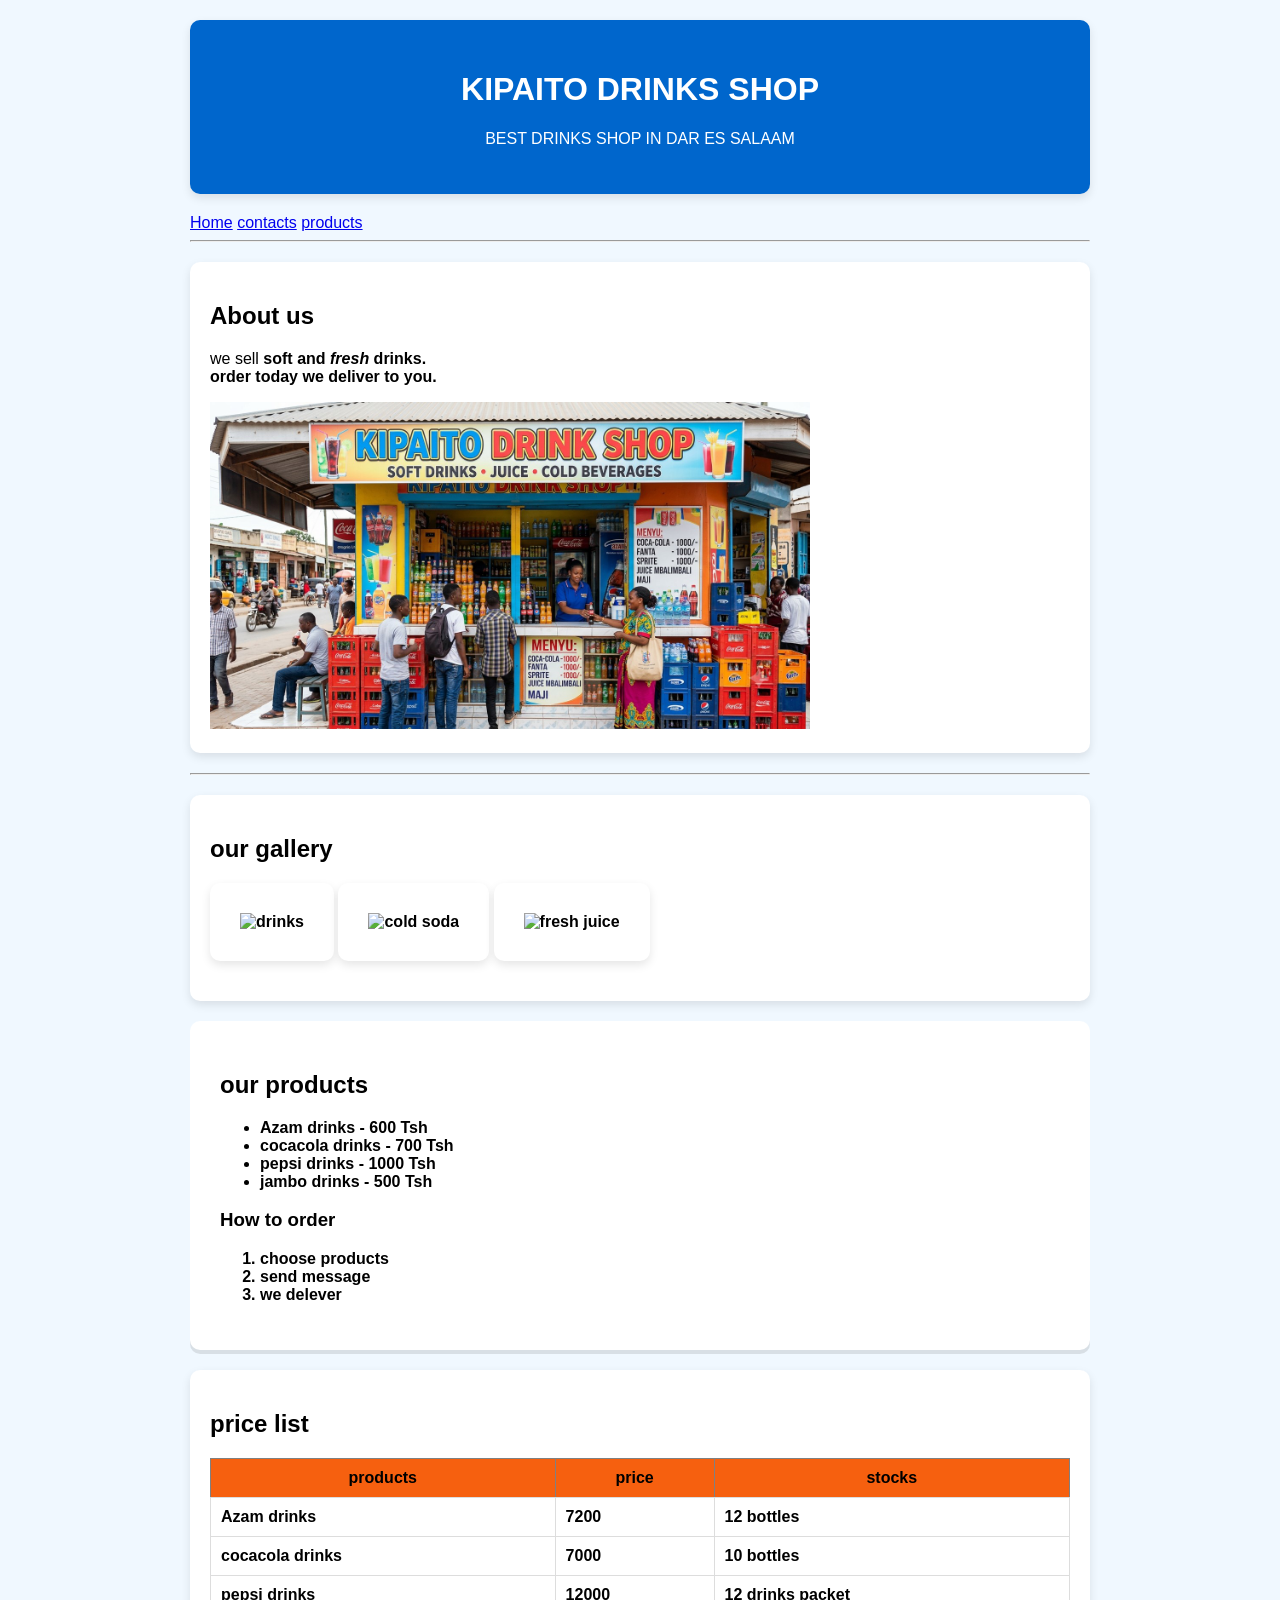
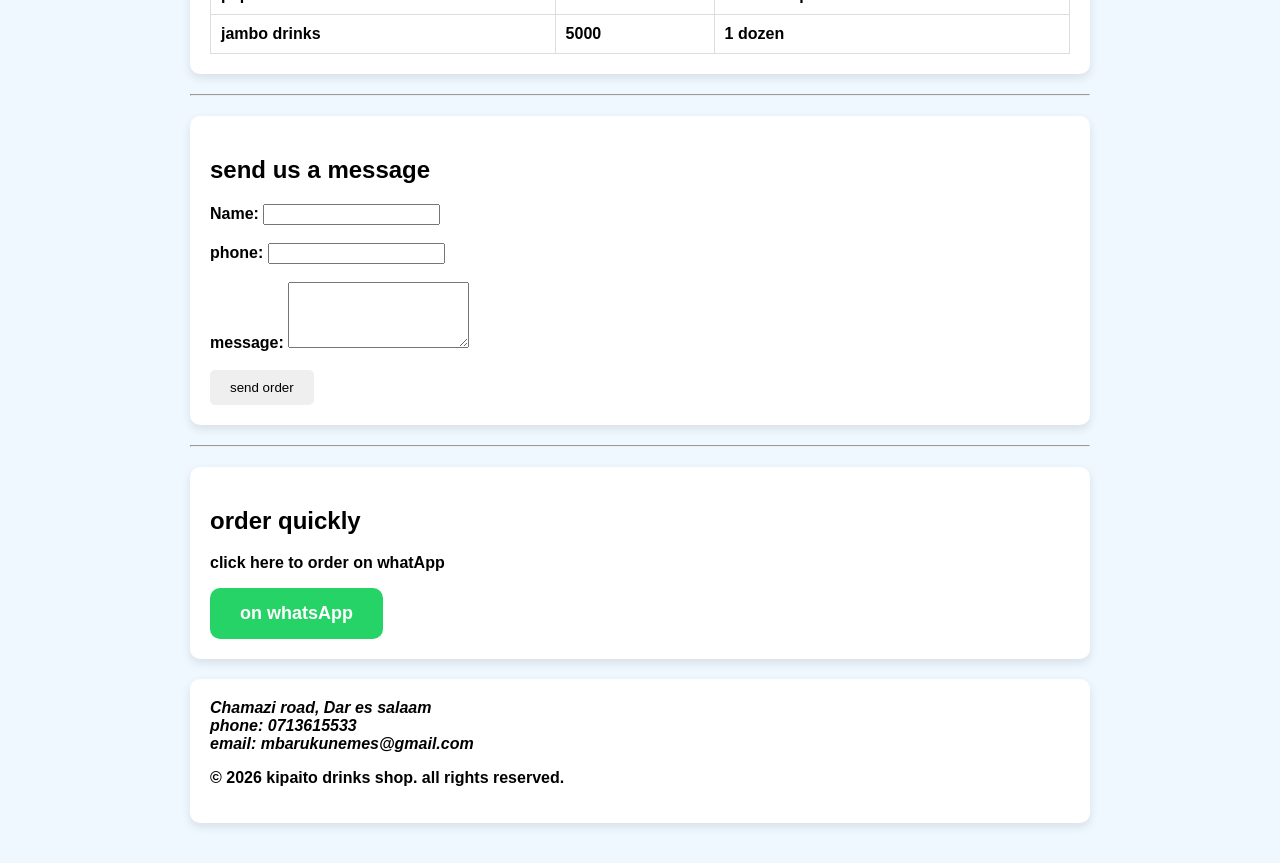
==== index.html @ 4510f291 "Rename index.html.html to index.html" ====
<!DOCTYPE html>
<html>
<head>
<meta charset="UTF-8">
<title>KIPAITO DRINKS SHOP</title>
<link rel="stylesheet" href="style.css">
</head>
<body>
    <div class="container">
    <!--1. HEADER + SEMANTIC TAGS-->
    <header>
        <h1>KIPAITO DRINKS SHOP</h1>
        <p> BEST DRINKS SHOP IN DAR ES SALAAM</p>
        </header>

    <!--2. NAVIGATION - LINKS-->
    <nav>
        <a href="index.html">Home</a>
        <a href="contacts.html">contacts</a>
        <a href="#products">products</a>
    </nav>
    <hr>

    <!--3. SECTION 1: ABOUT-->
    <section>
        <h2> About us </h2>
        <p>we sell <b>soft<b> and <i> fresh </i> drinks.<br>
        order today we deliver to you.</p> 
        <img src="IMG_2698.jpg" alt="our shop" width="600" title="welcome to our shop">
    </section>
    <hr>

    <section id="gallery">
        <h2>our gallery</h2>
        <img src="IMG_2742-2.JPG" alt="drinks" width="200">
        <img src="IMG_2742-1.JPG" alt="cold soda" width="200">
        <img src="IMG_2742.JPG" alt="fresh juice" width="200">

    </section>

    <!--4. SECTION 2 : PRODUCT LIST-->
    <section id="products">
        <h2>our products</h2>
        <ul>
            <li> Azam drinks - 600 Tsh </li>
            <li> cocacola drinks - 700 Tsh </li>
            <li> pepsi drinks - 1000 Tsh </li>
            <li> jambo drinks - 500 Tsh </li>
        </ul>

        <h3> How to order </h3>
        <ol> 
            <li> choose products </li>
            <li> send message </li>
            <li> we delever </li>
        </ol>
    </section>

    <!--5. SECTION 3 : TABLE -->
    <section>
        <h2> price list </h2>
        <table border="1">
            <tr>
                <th>products</th>
                <th>price</th>
                <th>stocks</th>
            </tr>
            <tr>
                <td>Azam drinks</td>  
                <td>7200</td>
                <td>12 bottles</td>
            </tr>
            <tr>
                <td>cocacola drinks</td>
                <td>7000</td>
                <td>10 bottles</td>
            </tr>
            <tr> 
                <td>pepsi drinks</td>
                <td>12000</td>
                <td>12 drinks packet</td>
            </tr>
            <tr> 
                <td>jambo drinks</td>
                <td>5000</td>
                <td>1 dozen</td>
            </tr>
        </table> 
    </section>
    <hr>

    <!--6. SECTION 4 : FORM -->
    <section>
        <h2> send us a message </h2>
        <form>
            <label>Name:</label>
            <input type="text" name="name"><br><br>

            <label>phone:</label>
            <input type="tel" name="phone"><br><br>

            <label>message:</label>
            <textarea name="message" rows="4"></textarea><br><br>

            <button type="submit">send order</button>
        </form>
    </section>
    <hr>

    <section id="order">
        <h2>order quickly</h2>
        <p>click here to order on whatApp</p>
        <a href="https://wa.me/255693059618?
        text=hello%20KIPAITO%20SDRINKS%20SHOP%20I%20would%20like%to%20order%20drinks"
        target="_blank">
        <button style="  background-color: #25D366;
     color: white;
    font-size: 18px;
    font-weight: bold;
    padding: 15px 30px;
    border: none;
    border-radius: 10px;
    cursor: pointer;"> on whatsApp</button>
        </a>
    </section>


    <!--7. FOOTER -->
    <footer>
        <address>
            Chamazi road, Dar es salaam <br>
            phone: 0713615533 <br>
            email: mbarukunemes@gmail.com
        </address>
        <p>&copy; 2026 kipaito drinks shop. all rights reserved.</p>
    </footer>
    </div>
</body>
</html>
---- style.css ----
body {
    background-color: aliceblue;
    font-family: Arial,  sans-serif;
     padding: 20px;
    margin: 0;
}
.container{
    max-width: 900px;
    margin: 0 auto;
}

header{
    background-color: #0066cc;
    color: white;
    text-align: center;
    padding: 30px;
    border-radius: 10px;
     box-shadow: 0 4px 10px rgba(0,0,0,0.1);
     margin-bottom: 20px;
}

section,footer {
    background: white;
    box-shadow: 0 4px 10px rgba(0,0,0,0.1);
    padding: 20px;
    border-radius: 10px;
    margin: 20px auto;
 }

 table {
    width: 100%;
    border-collapse: collapse;
}
th {
    background-color: #f6600f;
    color: black;
    padding: 10px;
}
td {
    border: 1px solid #ddd;
    padding: 10px;
}

button {
    background-color: #0066cc
    color:whitesmoke;
    padding: 10px 20px;
    border: none;
    border-radius: 5px
}

button:hover {
    background-color: #f6600f;
    cursor: pointer
 }

 # order {
 text-align: center;
 background-color: white;
  padding: 30px;
  border-radius: 10px;
  box-shadow: 0 4px 10px rgba(0,0,0,0.1);
  margin-bottom: 20px;
 }

 # order button {
     background-color: #25D366;
     color: white;
    font-size: 18px;
    font-weight: bold;
    padding: 15px 30px;
    border: none;
    border-radius: 10px;
    cursor: pointer;
    text-transform: capitalize;
   }

 #order button:hover {
    background-color: #128C7E;
 }

 #gallery img {
    text-align: center;
 background-color: white;
  padding: 30px;
  border-radius: 10px;
  box-shadow: 0 4px 10px rgba(0,0,0,0.1);
  margin-bottom: 20px;
}
 
#gallery img {
     border-radius: 10px;
  box-shadow: 0 4px 10px rgba(0,0,0,0.1);
  margin-bottom: 20px;
}

#products {
    background: white;
    padding: 30px;
    border-radius: 10px;
    box-shadow: 0 4px rgba(0,0,0,0.1);
    margin-bottom: 20px;
}

#product ul {
    list-style: none;
    padding: 0;
}

#product li {
    background: #f8f8f8;
    padding: 15px;
    margin: 10px;
    border-radius: 8px;
    font-size: 18px;
    font-weight: bold;
}
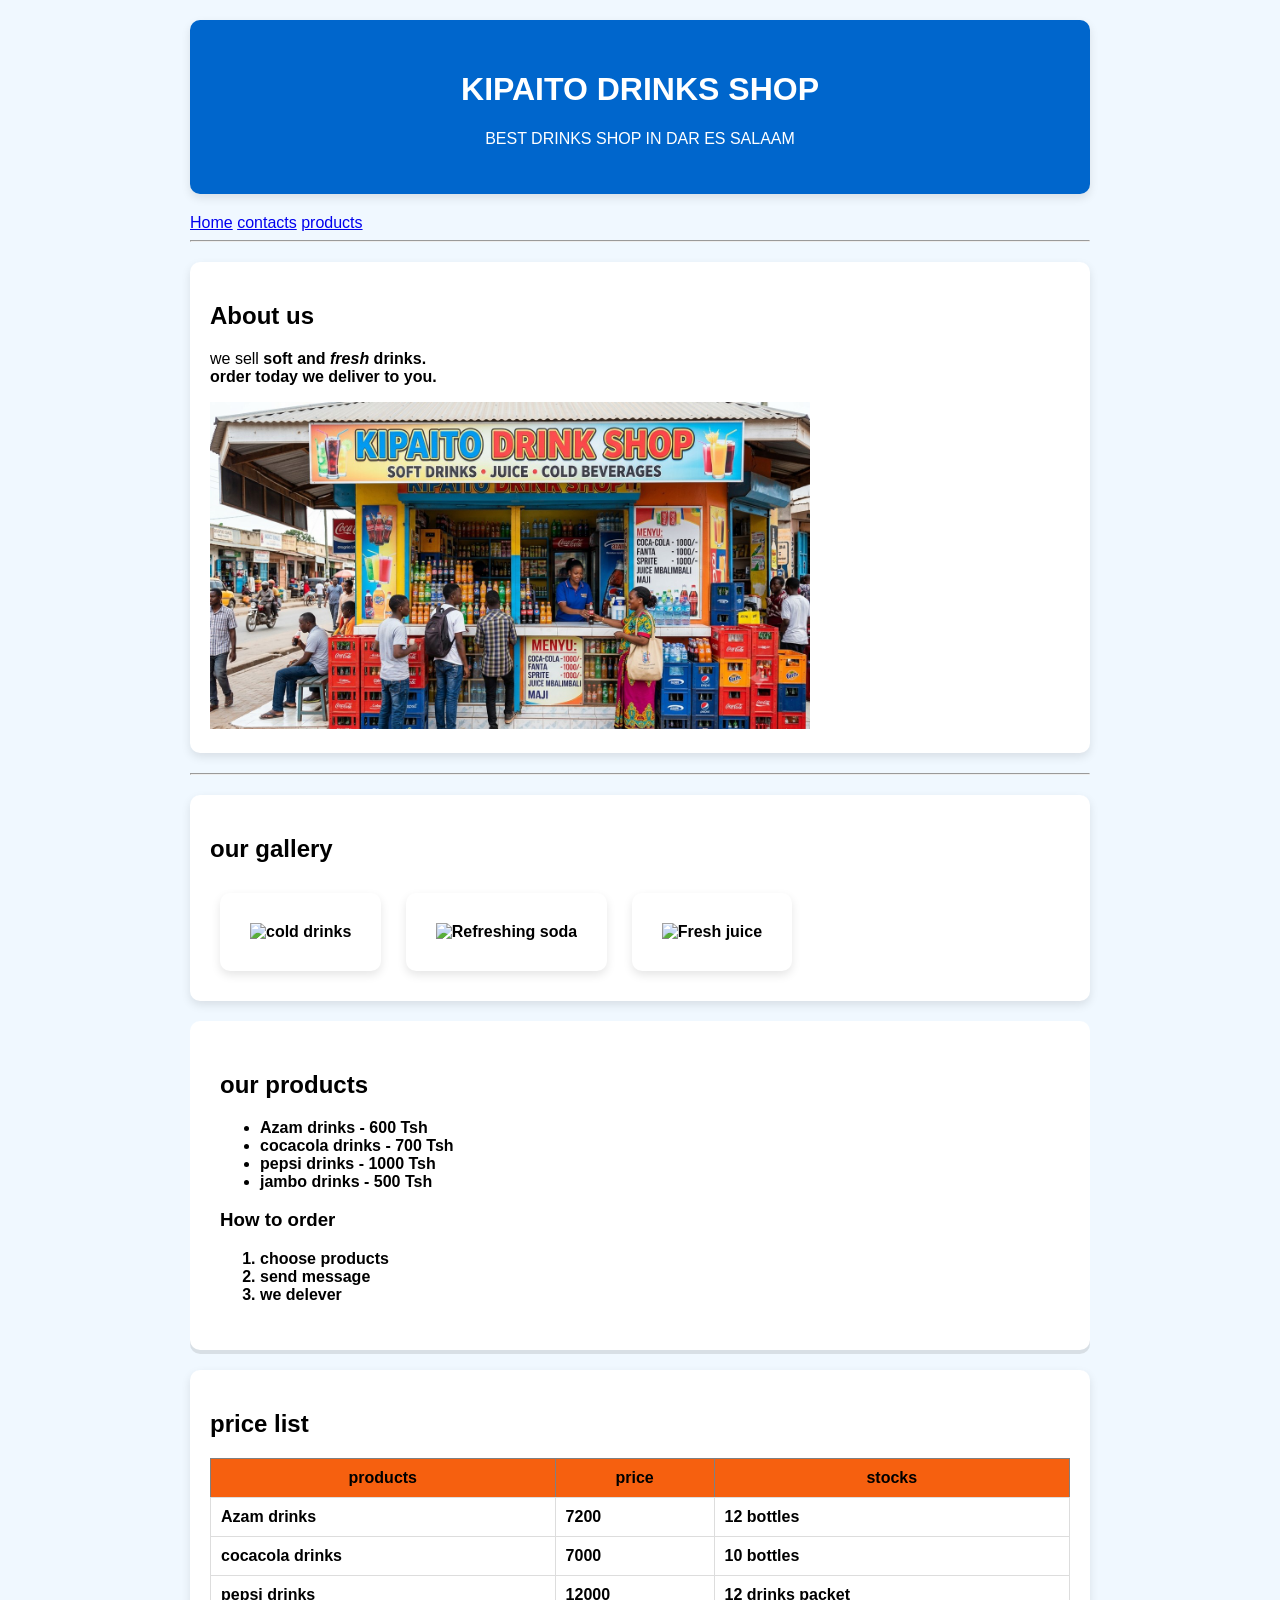
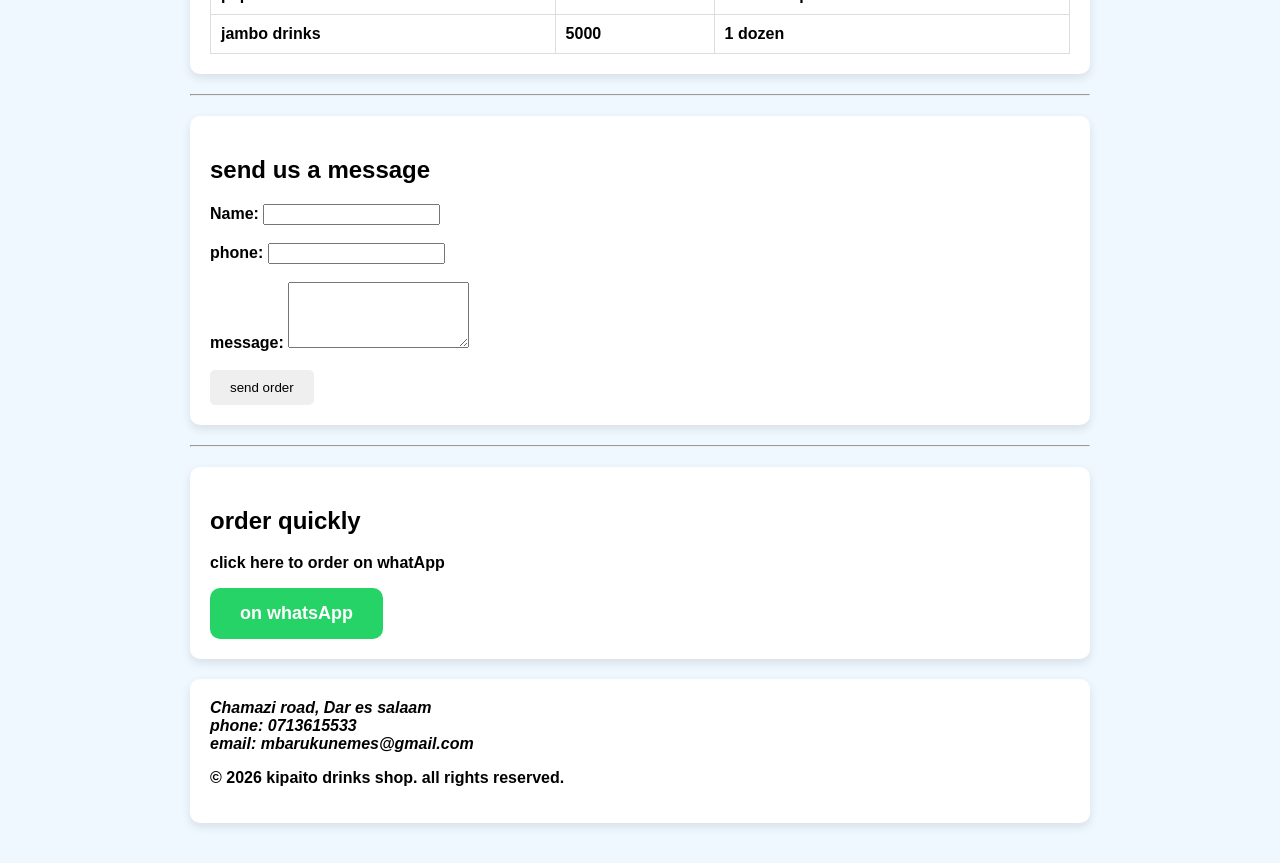
==== commit 7afb4c62: "Update index.html" ====
--- a/index.html
+++ b/index.html
@@ -32,11 +32,10 @@
 
     <section id="gallery">
         <h2>our gallery</h2>
-        <img src="IMG_2742-2.JPG" alt="drinks" width="200">
-        <img src="IMG_2742-1.JPG" alt="cold soda" width="200">
-        <img src="IMG_2742.JPG" alt="fresh juice" width="200">
-
-    </section>
+        <img src=:"IMG_2742-1.jpg" alt="cold drinks" width="300" style="margin:10px; border-radius:10px;">
+        <img src=:"IMG_2742-2.jpg" alt="Refreshing soda" width="300" style="margin:10px; border-radius:10px;">
+        <img src=:"IMG_2742.jpg" alt="Fresh juice" width="300" style="margin:10px; border-radius:10px;">
+ </section>
 
     <!--4. SECTION 2 : PRODUCT LIST-->
     <section id="products">
@@ -55,6 +54,30 @@
             <li> we delever </li>
         </ol>
     </section>
+
+            <style>
+                #products {
+    background: white;
+    padding: 30px;
+    border-radius: 10px;
+    box-shadow: 0 4px rgba(0,0,0,0.1);
+    margin-bottom: 20px;
+}
+
+#product ul {
+    list-style: none;
+    padding: 0;
+}
+
+#product li {
+    background: #f8f8f8;
+    padding: 15px;
+    margin: 10px;
+    border-radius: 8px;
+    font-size: 18px;
+    font-weight: bold;
+}
+            </style>
 
     <!--5. SECTION 3 : TABLE -->
     <section>
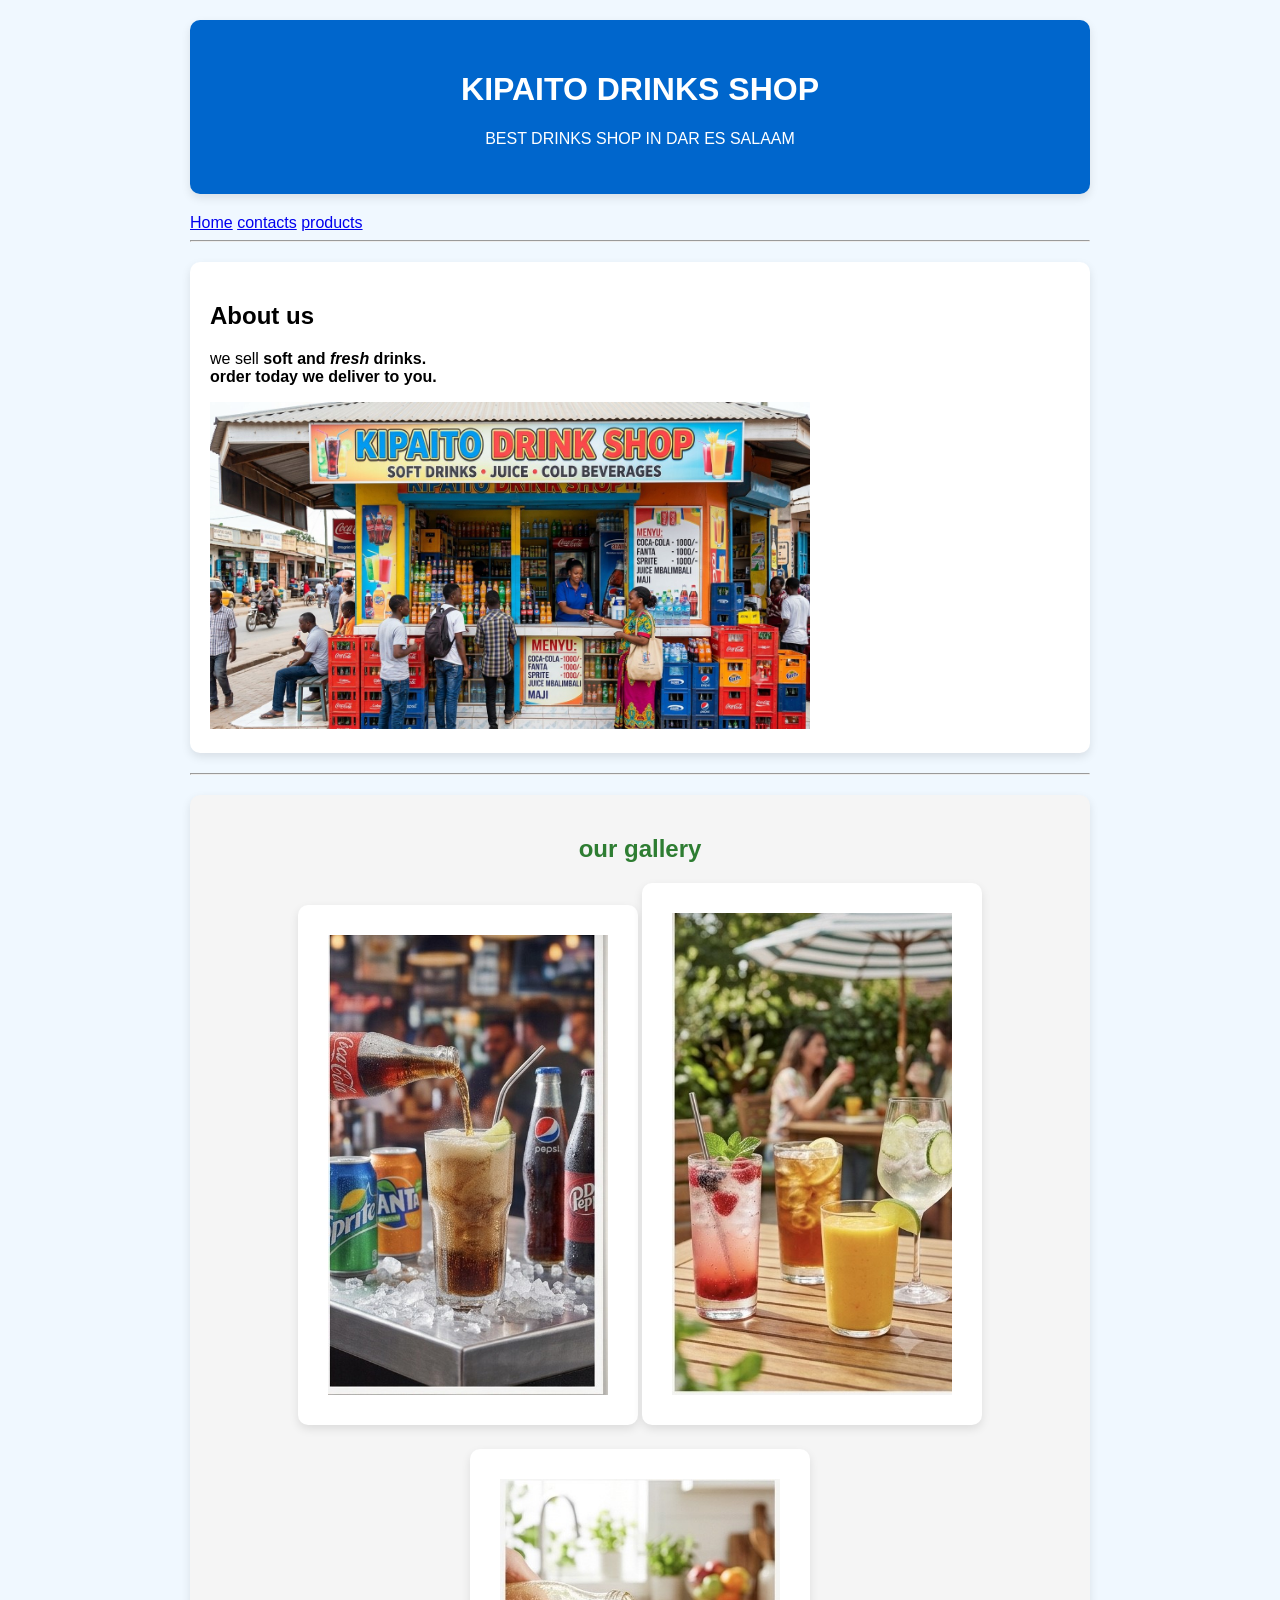
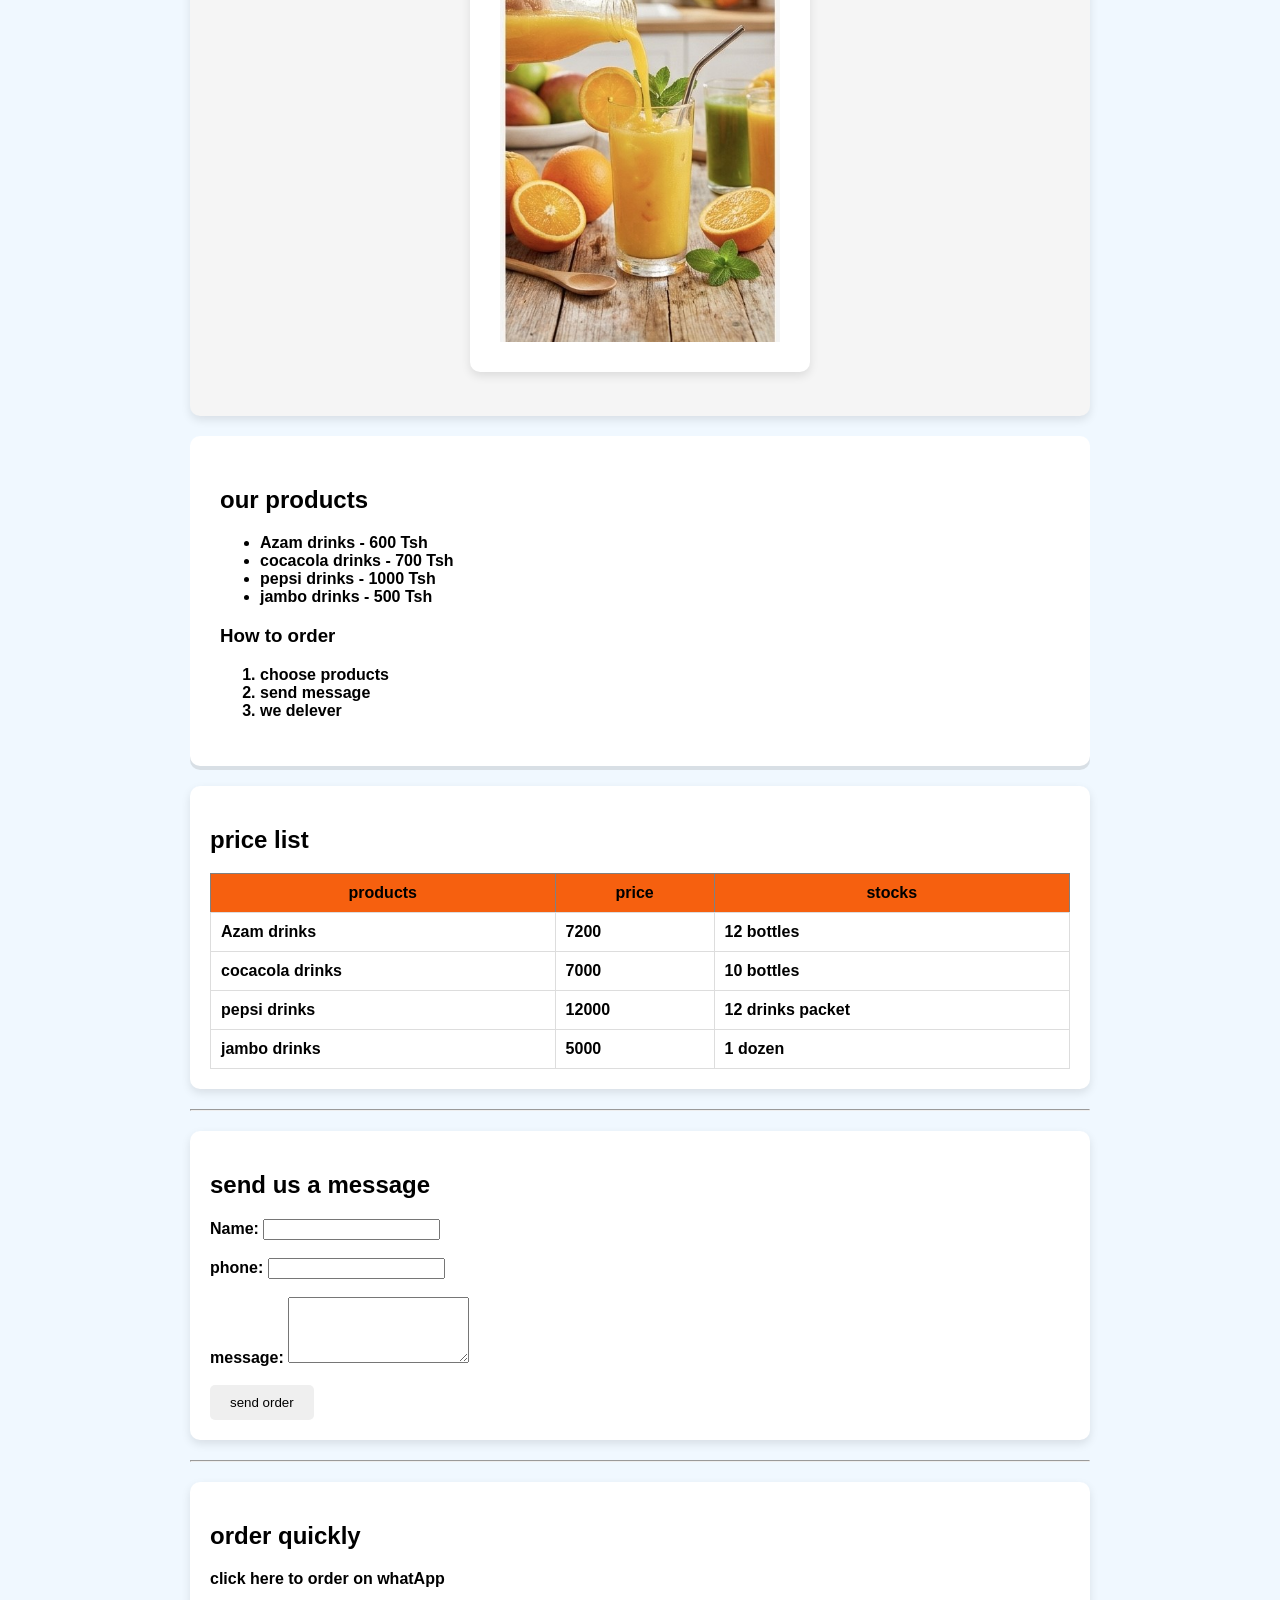
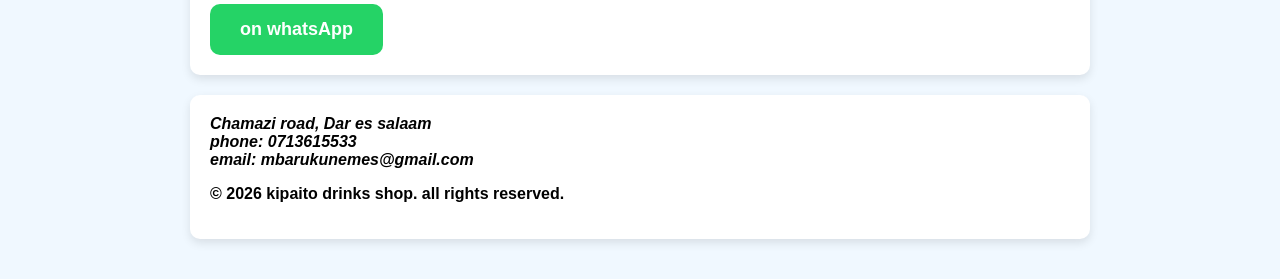
==== commit 146dcac1: "Update index.html" ====
--- a/index.html
+++ b/index.html
@@ -30,12 +30,13 @@
     </section>
     <hr>
 
-    <section id="gallery">
-        <h2>our gallery</h2>
-        <img src=:"IMG_2742-1.jpg" alt="cold drinks" width="300" style="margin:10px; border-radius:10px;">
-        <img src=:"IMG_2742-2.jpg" alt="Refreshing soda" width="300" style="margin:10px; border-radius:10px;">
-        <img src=:"IMG_2742.jpg" alt="Fresh juice" width="300" style="margin:10px; border-radius:10px;">
- </section>
+    <section id="gallery" style="text-align:center; padding:20px; background:#f5f5f5;">
+        <h2 style="color:#2e7d32;">our gallery</h2>
+
+        <img src="IMG_2742-1.jpg" alt="cold drinks" width="280" style="margin:10px border-radius:10px box-shadow:0 4px 8px rgba(0,0,0,0.2);">
+        <img src="IMG_2742-2.jpg" alt="Refreshing soda" width="280" style="margin:10px border-radius:10px box-shadow:0 4px 8px rgba(0,0,0,0.2);">
+        <img src="IMG_2742.jpg" alt="fresh juice" width="280" style="margin:10px border-radius:10px box-shadow:0 4px 8px rgba(0,0,0,0.2);">
+      </section>
 
     <!--4. SECTION 2 : PRODUCT LIST-->
     <section id="products">
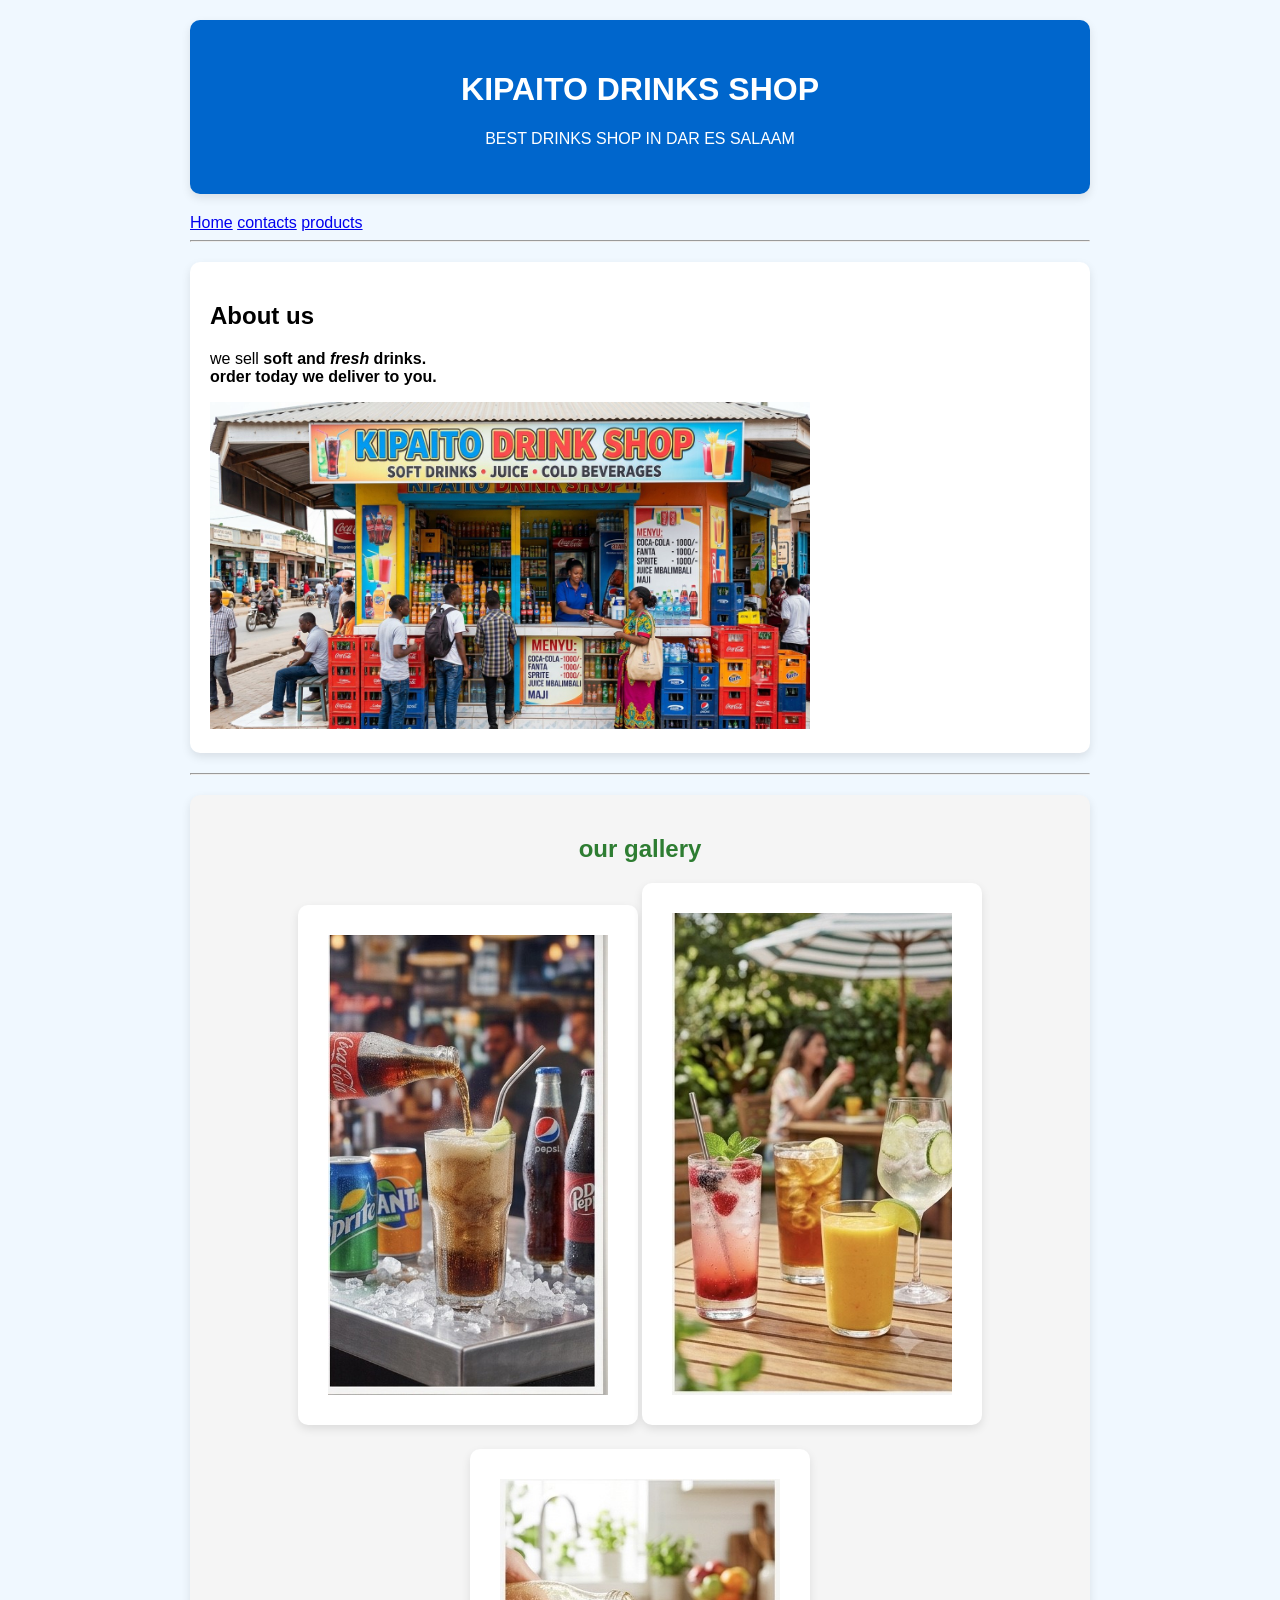
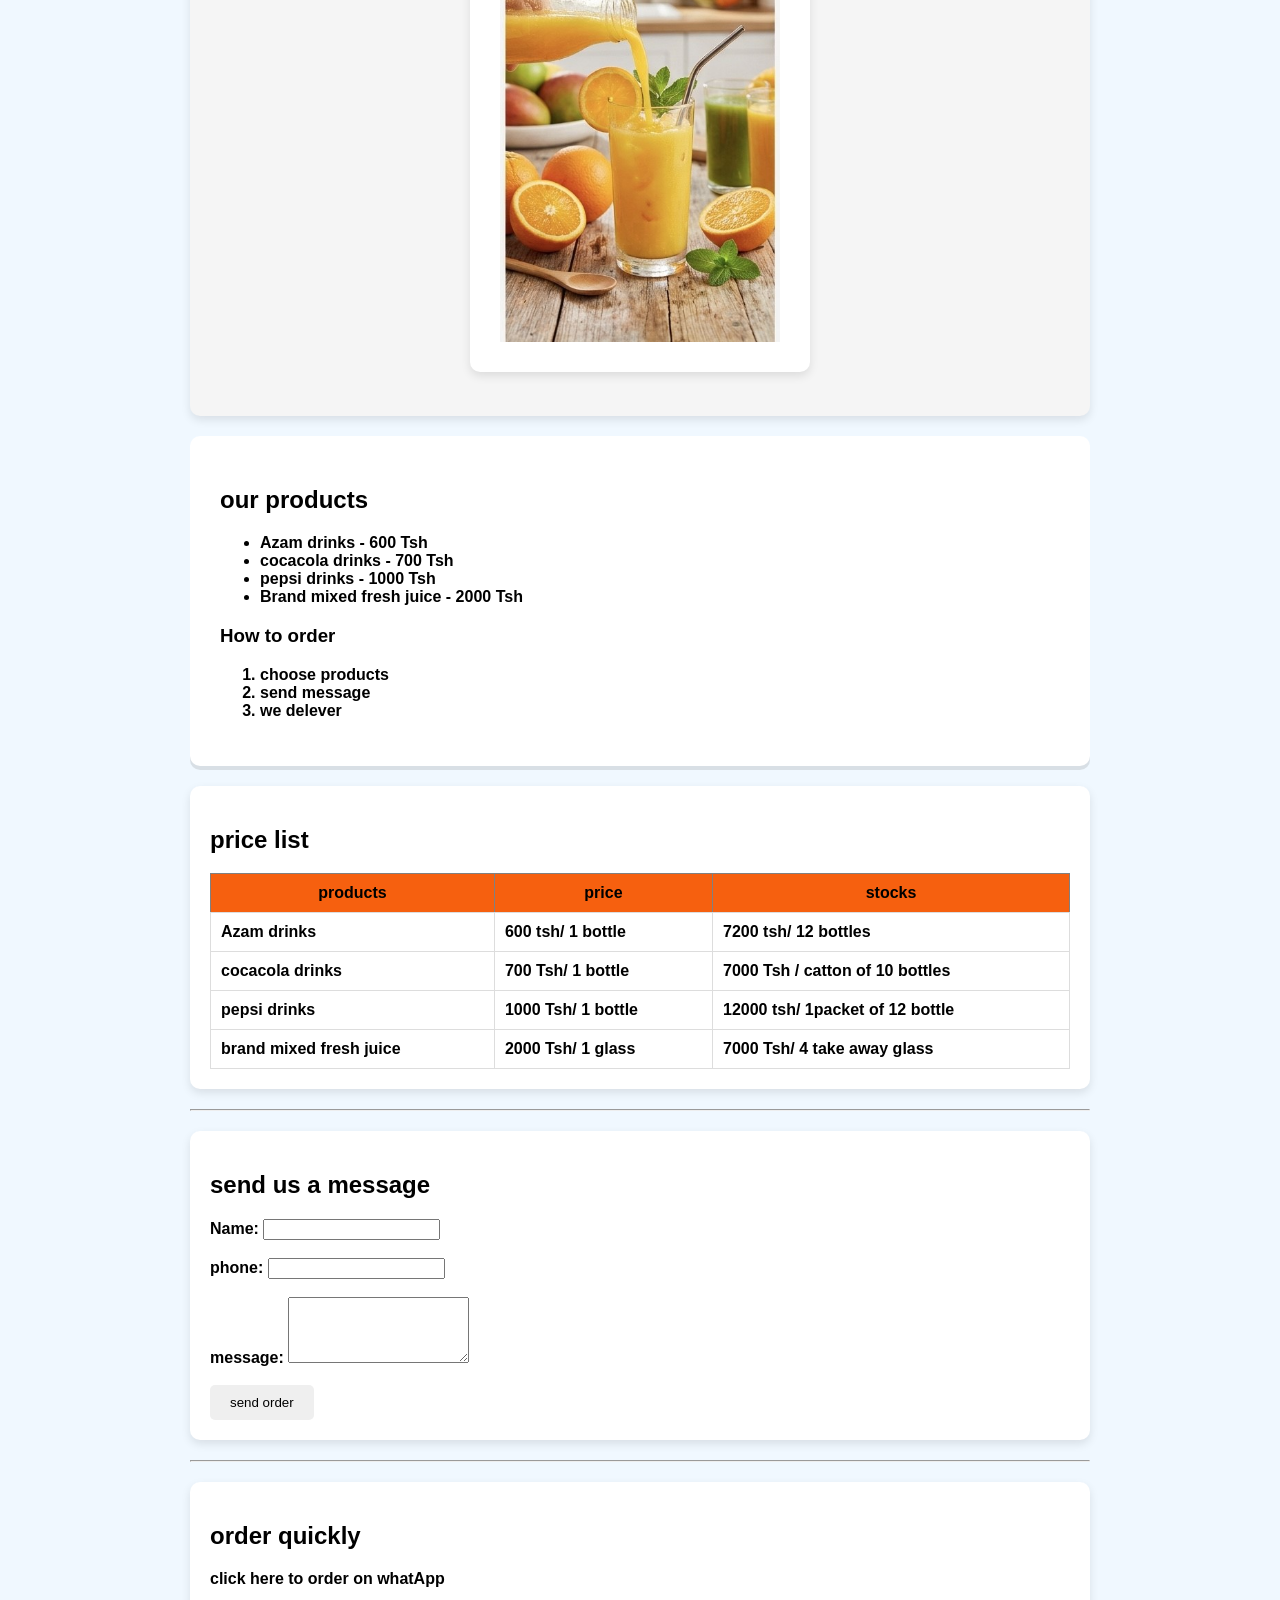
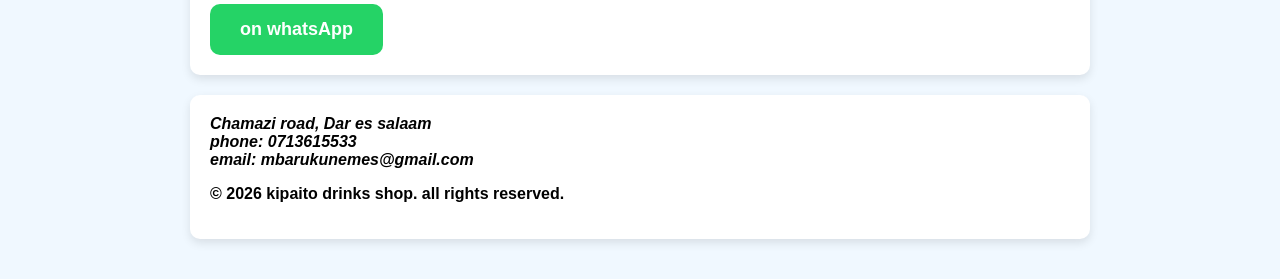
==== commit 94372786: "Update index.html" ====
--- a/index.html
+++ b/index.html
@@ -45,7 +45,7 @@
             <li> Azam drinks - 600 Tsh </li>
             <li> cocacola drinks - 700 Tsh </li>
             <li> pepsi drinks - 1000 Tsh </li>
-            <li> jambo drinks - 500 Tsh </li>
+            <li> Brand mixed fresh juice - 2000 Tsh </li>
         </ul>
 
         <h3> How to order </h3>
@@ -91,23 +91,23 @@
             </tr>
             <tr>
                 <td>Azam drinks</td>  
-                <td>7200</td>
-                <td>12 bottles</td>
+                <td>600 tsh/ 1 bottle</td>
+                <td>7200 tsh/ 12 bottles</td>
             </tr>
             <tr>
                 <td>cocacola drinks</td>
-                <td>7000</td>
-                <td>10 bottles</td>
+                <td>700 Tsh/ 1 bottle</td>
+                <td> 7000 Tsh / catton of 10 bottles</td>
             </tr>
             <tr> 
                 <td>pepsi drinks</td>
-                <td>12000</td>
-                <td>12 drinks packet</td>
+                <td>1000 Tsh/ 1 bottle</td>
+                <td>12000 tsh/ 1packet of 12 bottle</td>
             </tr>
             <tr> 
-                <td>jambo drinks</td>
-                <td>5000</td>
-                <td>1 dozen</td>
+                <td>brand mixed fresh juice</td>
+                <td>2000 Tsh/ 1 glass</td>
+                <td>7000 Tsh/ 4 take away glass</td>
             </tr>
         </table> 
     </section>
